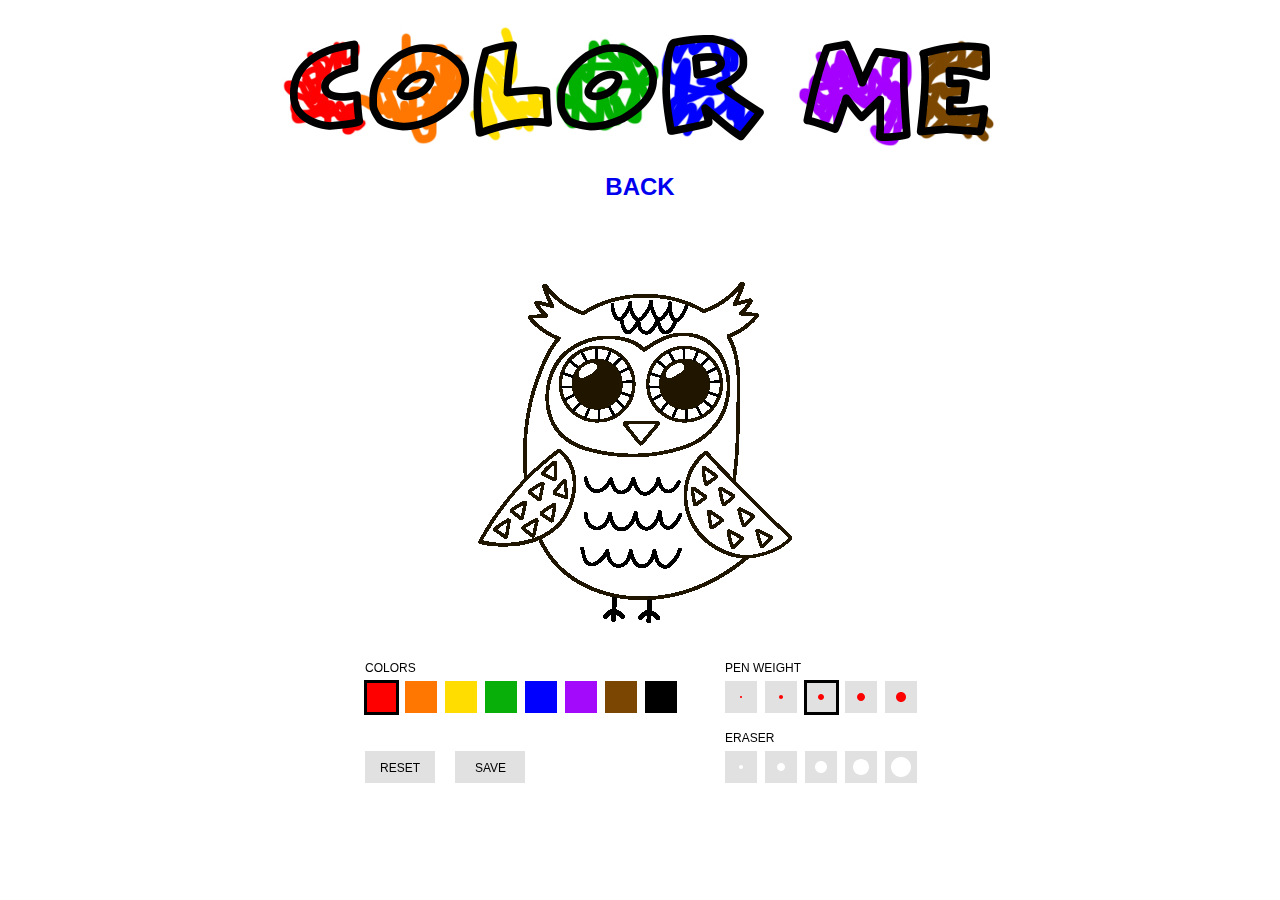
==== final/index.html @ 2b7fd43c "Update index.html" ====
<!DOCTYPE html>
<html>
  <head>
    <meta charset="UTF-8">
    <title>COLOR ME</title>
		<link rel = "stylesheet" type = "text/css" href = "styles.css" >
    <script src="libraries/p5.js" type="text/javascript"></script>

    <script src="libraries/p5.dom.js" type="text/javascript"></script>
    <script src="libraries/p5.sound.js" type="text/javascript"></script>

    <script src="sketch.js" type="text/javascript"></script>
    


  </head>
  <body>
	<div>
		<br><img src="images/color_me.jpg" /><br><br>
		<h2><a href="welcome.html">BACK</a></h2><br><br>
	</div>
  </body>
</html>
---- final/styles.css ----
body {
		width: 800px;
	  margin: 0 auto;
	}
	
	p, h2 {
		text-align: center;
		font-family: sans-serif;
		margin: 0px;
	}
	
	a {
		text-decoration: none;
	}
	
	img {
		margin: 0px;
	}
	
	table, td, tr	{
		margin: 0px;
	}
	
	.owl:hover	{
		background-image: url("images/owl_color.png");
	}
	
	.cupcake:hover	{
		background-image: url("images/cupcake_color.png");
	}
	
	.fish:hover	{
		background-image: url("images/fish_color.png");
	}
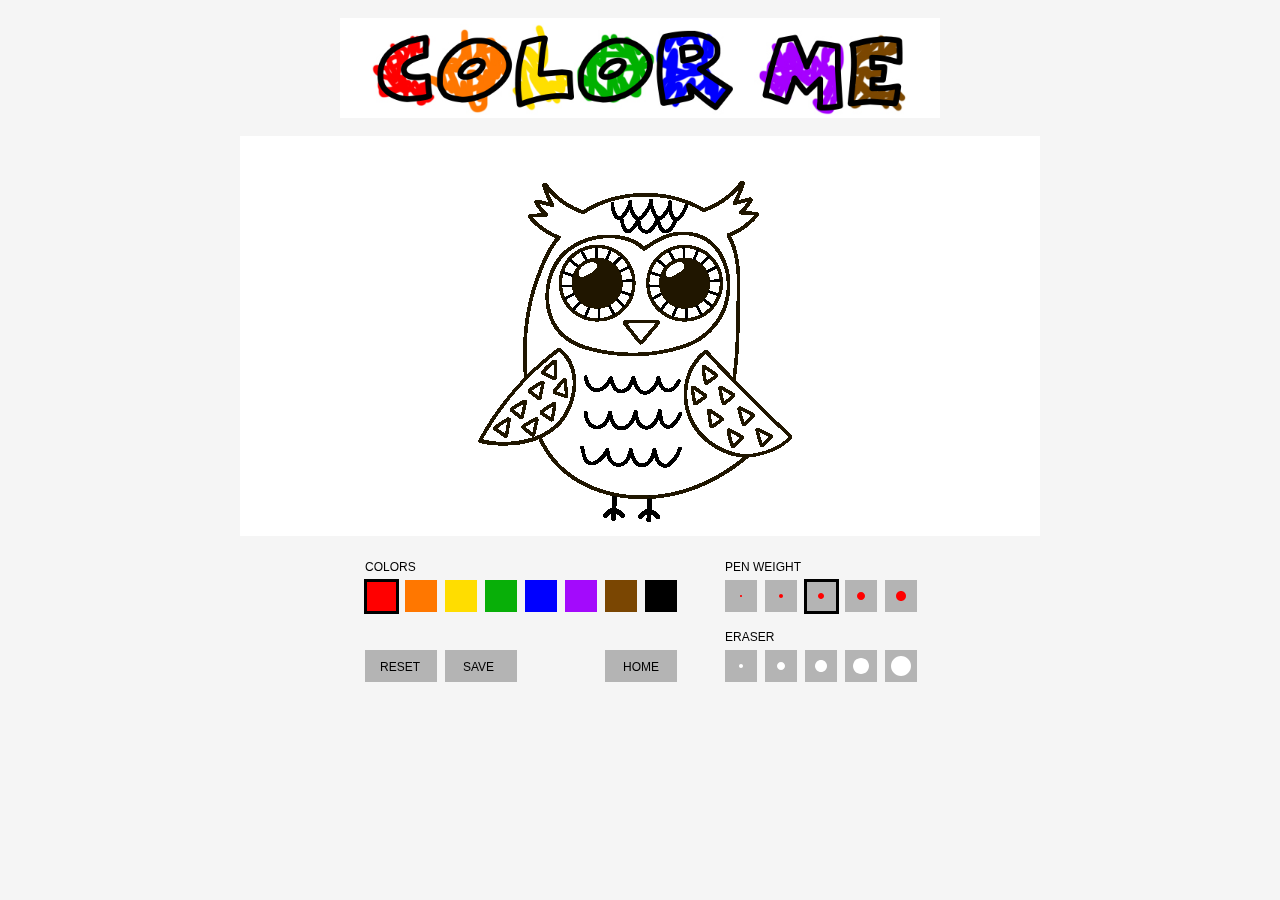
==== commit dfbf380c: "Add files via upload" ====
--- a/final/index.html
+++ b/final/index.html
@@ -16,8 +16,7 @@
   </head>
   <body>
 	<div>
-		<br><img src="images/color_me.jpg" /><br><br>
-		<h2><a href="welcome.html">BACK</a></h2><br><br>
+		<br><img src="images/color_me.jpg" width=600px; /><br>
 	</div>
   </body>
 </html>
--- a/final/styles.css
+++ b/final/styles.css
@@ -1,6 +1,7 @@
 body {
 		width: 800px;
 	  margin: 0 auto;
+	  background-color: #f5f5f5;
 	}
 	
 	p, h2 {
@@ -14,7 +15,8 @@
 	}
 	
 	img {
-		margin: 0px;
+		display: block;
+		margin: 0 auto;
 	}
 	
 	table, td, tr	{
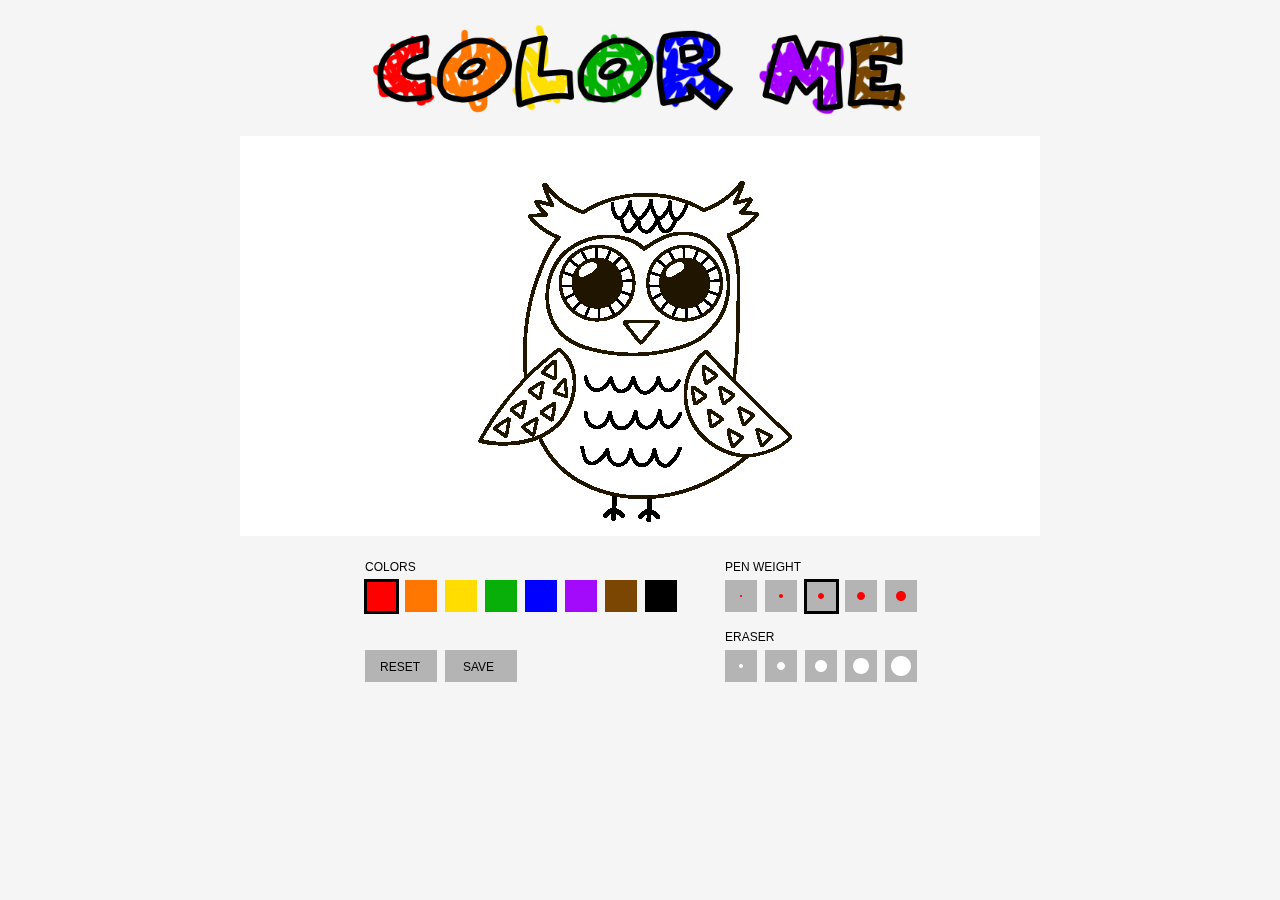
==== commit f3870b43: "Add files via upload" ====
--- a/final/index.html
+++ b/final/index.html
@@ -16,7 +16,7 @@
   </head>
   <body>
 	<div>
-		<br><img src="images/color_me.jpg" width=600px; /><br>
+		<br><a href="welcome.html"></a><img src="images/color_me.jpg" width=600px; /></a><br>
 	</div>
   </body>
 </html>
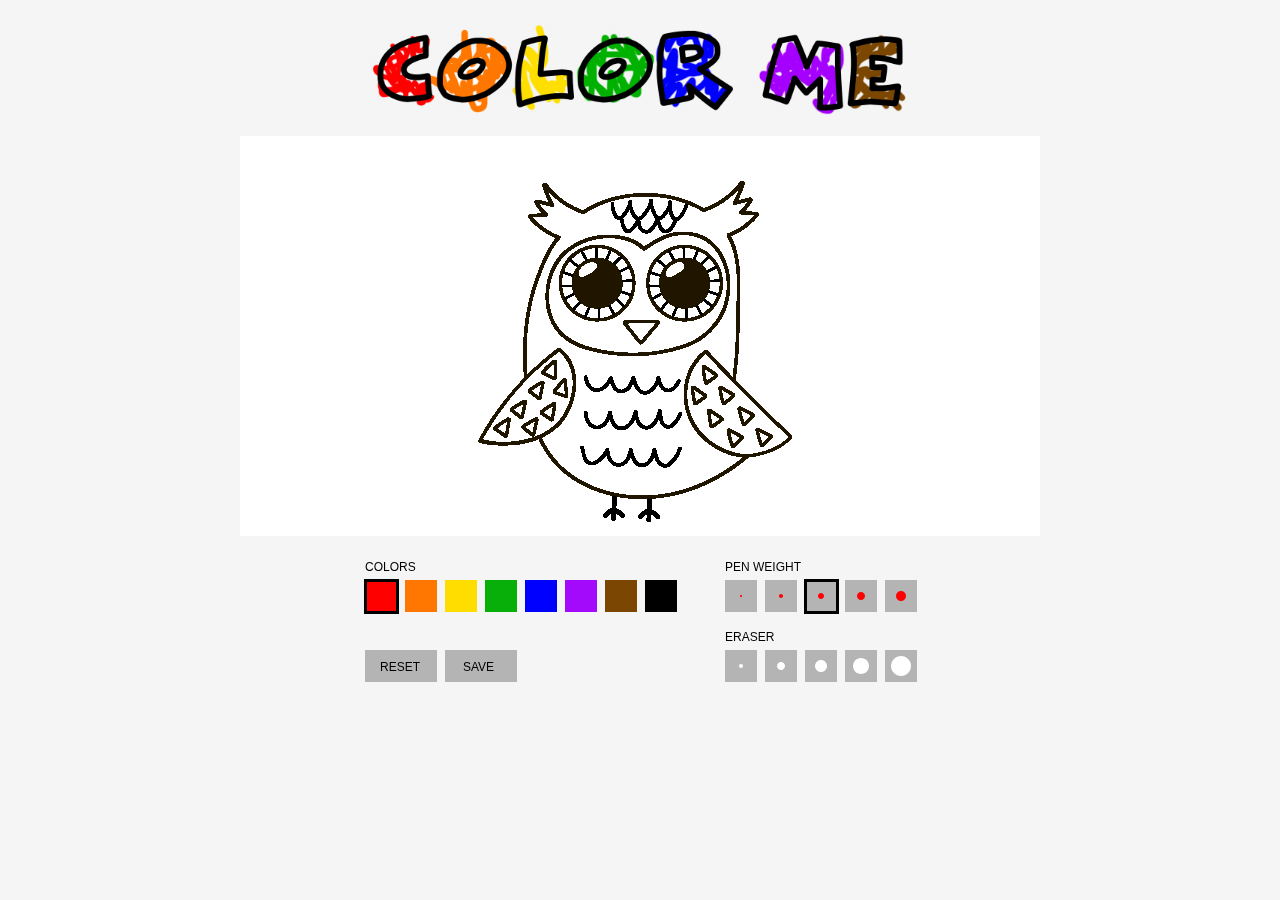
==== commit 9ccdb463: "Update index.html" ====
--- a/final/index.html
+++ b/final/index.html
@@ -16,7 +16,7 @@
   </head>
   <body>
 	<div>
-		<br><a href="welcome.html"></a><img src="images/color_me.jpg" width=600px; /></a><br>
+		<br><a href="welcome.html"><img src="images/color_me.jpg" width=600px; /></a><br>
 	</div>
   </body>
 </html>
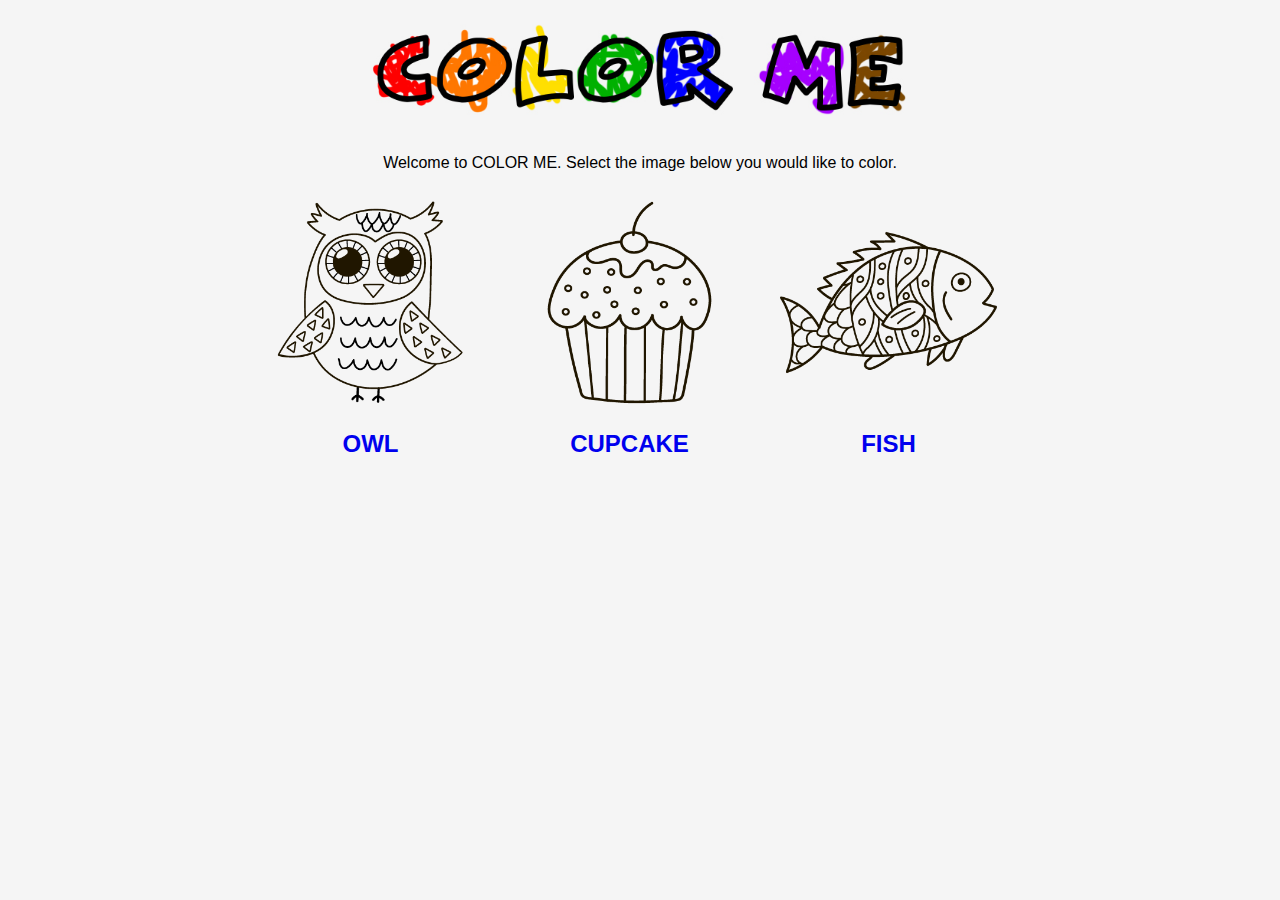
==== commit 3cf861e6: "Rename welcome.html to index.html" ====
--- a/final/index.html
+++ b/final/index.html
@@ -1,22 +1,22 @@
 <!DOCTYPE html>
 <html>
-  <head>
-    <meta charset="UTF-8">
-    <title>COLOR ME</title>
+	<head>
+		<title>COLOR ME</title>
+
 		<link rel = "stylesheet" type = "text/css" href = "styles.css" >
-    <script src="libraries/p5.js" type="text/javascript"></script>
-
-    <script src="libraries/p5.dom.js" type="text/javascript"></script>
-    <script src="libraries/p5.sound.js" type="text/javascript"></script>
-
-    <script src="sketch.js" type="text/javascript"></script>
-    
-
-
-  </head>
-  <body>
-	<div>
-		<br><a href="welcome.html"><img src="images/color_me.jpg" width=600px; /></a><br>
-	</div>
-  </body>
+	</head>
+	<body>
+		<div>
+			<br><img src="images/color_me.jpg" width=600px; /><br><br>
+			<p>Welcome to COLOR ME. Select the image below you would like to color.</p>
+			<table>
+				<tr>
+					<td><a href="index.html"><img src="images/owl.png" width=255px class="owl" /><h2>OWL</h2></a></td>
+					<td><a href="cupcake.html"><img src="images/cupcake.png" width=255px class="cupcake" /><h2>CUPCAKE</h2></a></td>
+					<td><a href="cupcake.html"><img src="images/fish.png" width=255px class="fish" /><h2>FISH</h2></a></td>
+				</tr>
+			</table>
+		
+		</div>
+	</body>
 </html>
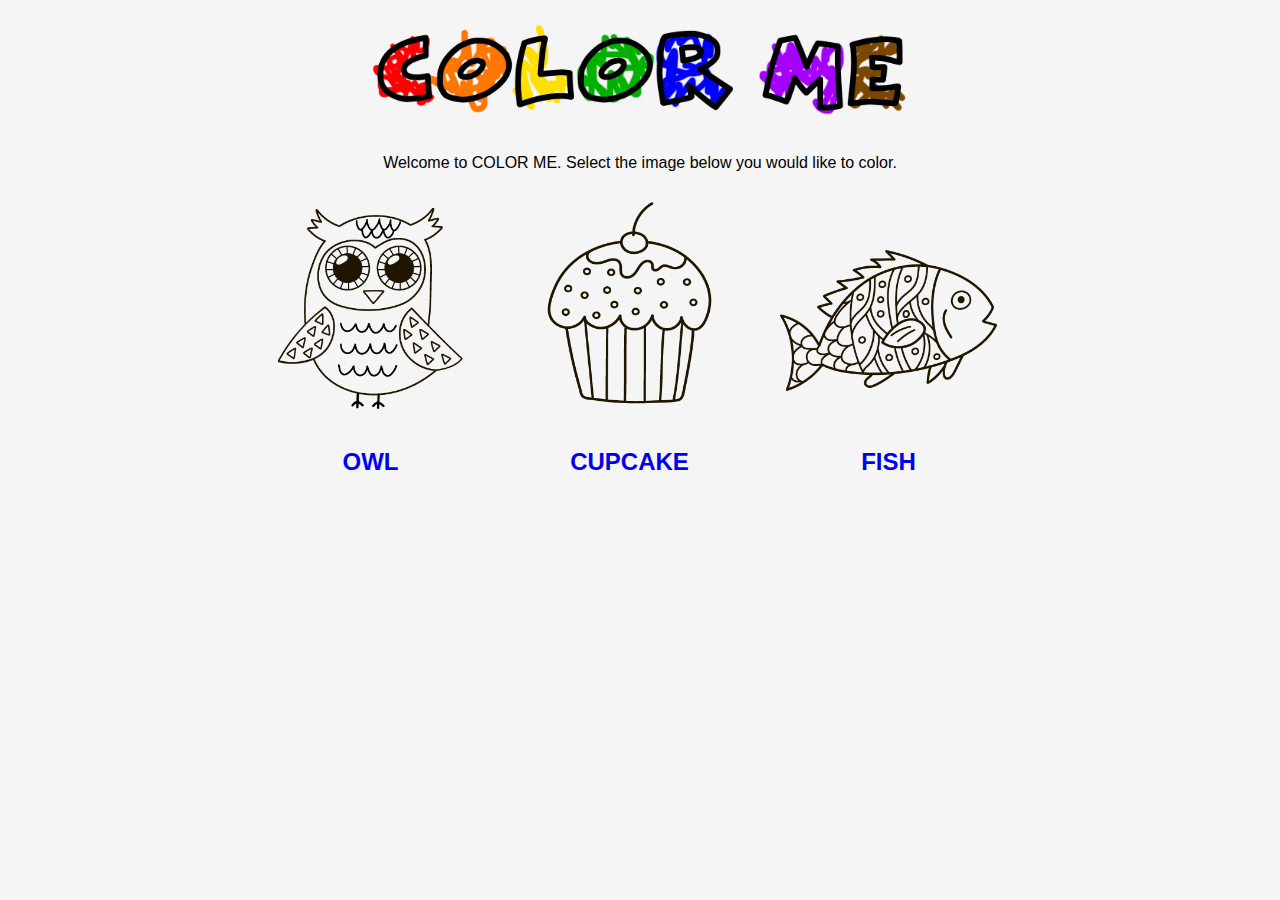
==== commit f186a9e8: "Update index.html" ====
--- a/final/index.html
+++ b/final/index.html
@@ -8,12 +8,12 @@
 	<body>
 		<div>
 			<br><img src="images/color_me.jpg" width=600px; /><br><br>
-			<p>Welcome to COLOR ME. Select the image below you would like to color.</p>
+			<p>Welcome to COLOR ME. Select the image below you would like to color.</p><br>
 			<table>
 				<tr>
-					<td><a href="index.html"><img src="images/owl.png" width=255px class="owl" /><h2>OWL</h2></a></td>
+					<td><a href="owl.html"><img src="images/owl.png" width=255px class="owl" /><h2>OWL</h2></a></td>
 					<td><a href="cupcake.html"><img src="images/cupcake.png" width=255px class="cupcake" /><h2>CUPCAKE</h2></a></td>
-					<td><a href="cupcake.html"><img src="images/fish.png" width=255px class="fish" /><h2>FISH</h2></a></td>
+					<td><a href="fish.html"><img src="images/fish.png" width=255px class="fish" /><h2>FISH</h2></a></td>
 				</tr>
 			</table>
 		
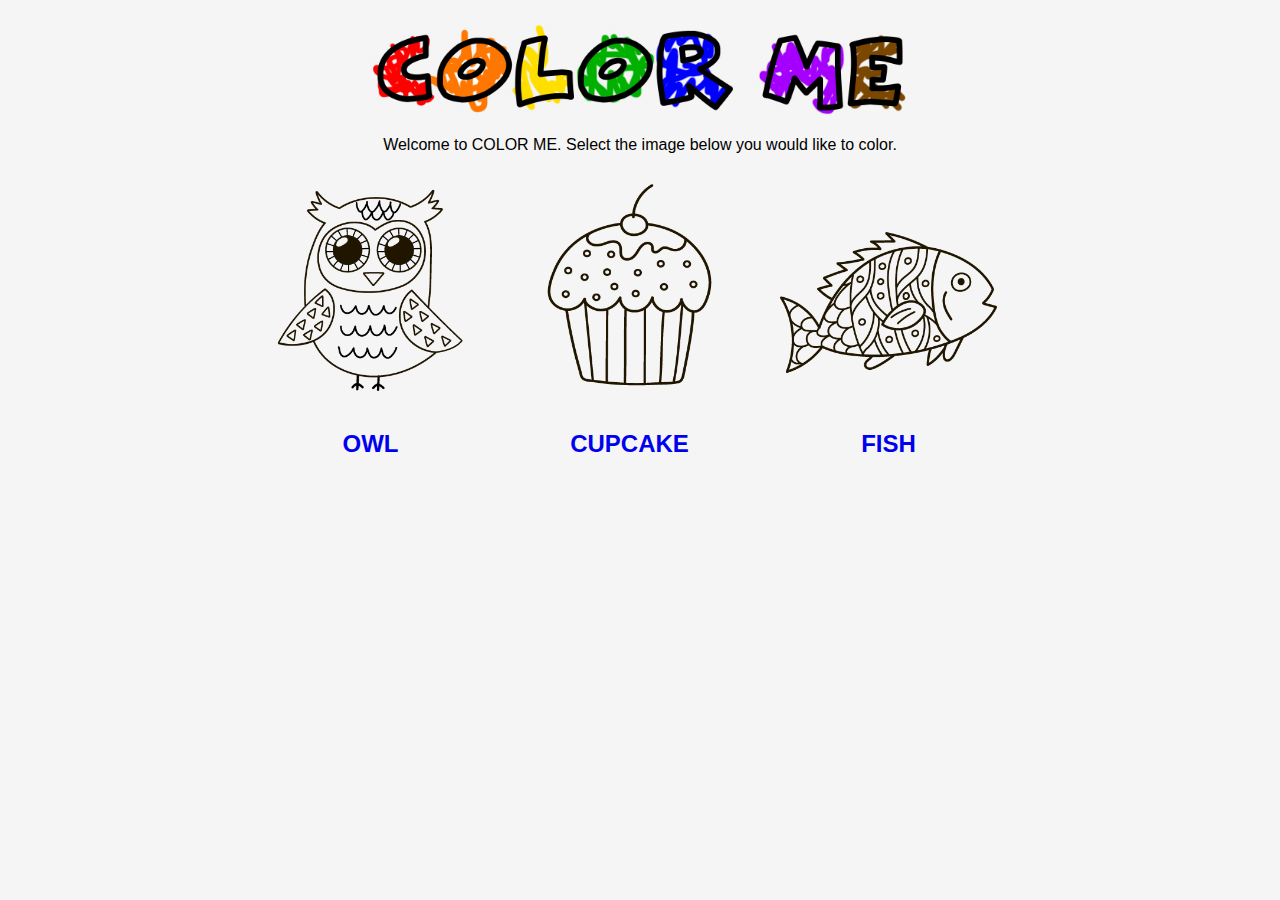
==== commit 10df46ac: "Update index.html" ====
--- a/final/index.html
+++ b/final/index.html
@@ -7,7 +7,7 @@
 	</head>
 	<body>
 		<div>
-			<br><img src="images/color_me.jpg" width=600px; /><br><br>
+			<br><img src="images/color_me.jpg" width=600px; /><br>
 			<p>Welcome to COLOR ME. Select the image below you would like to color.</p><br>
 			<table>
 				<tr>
